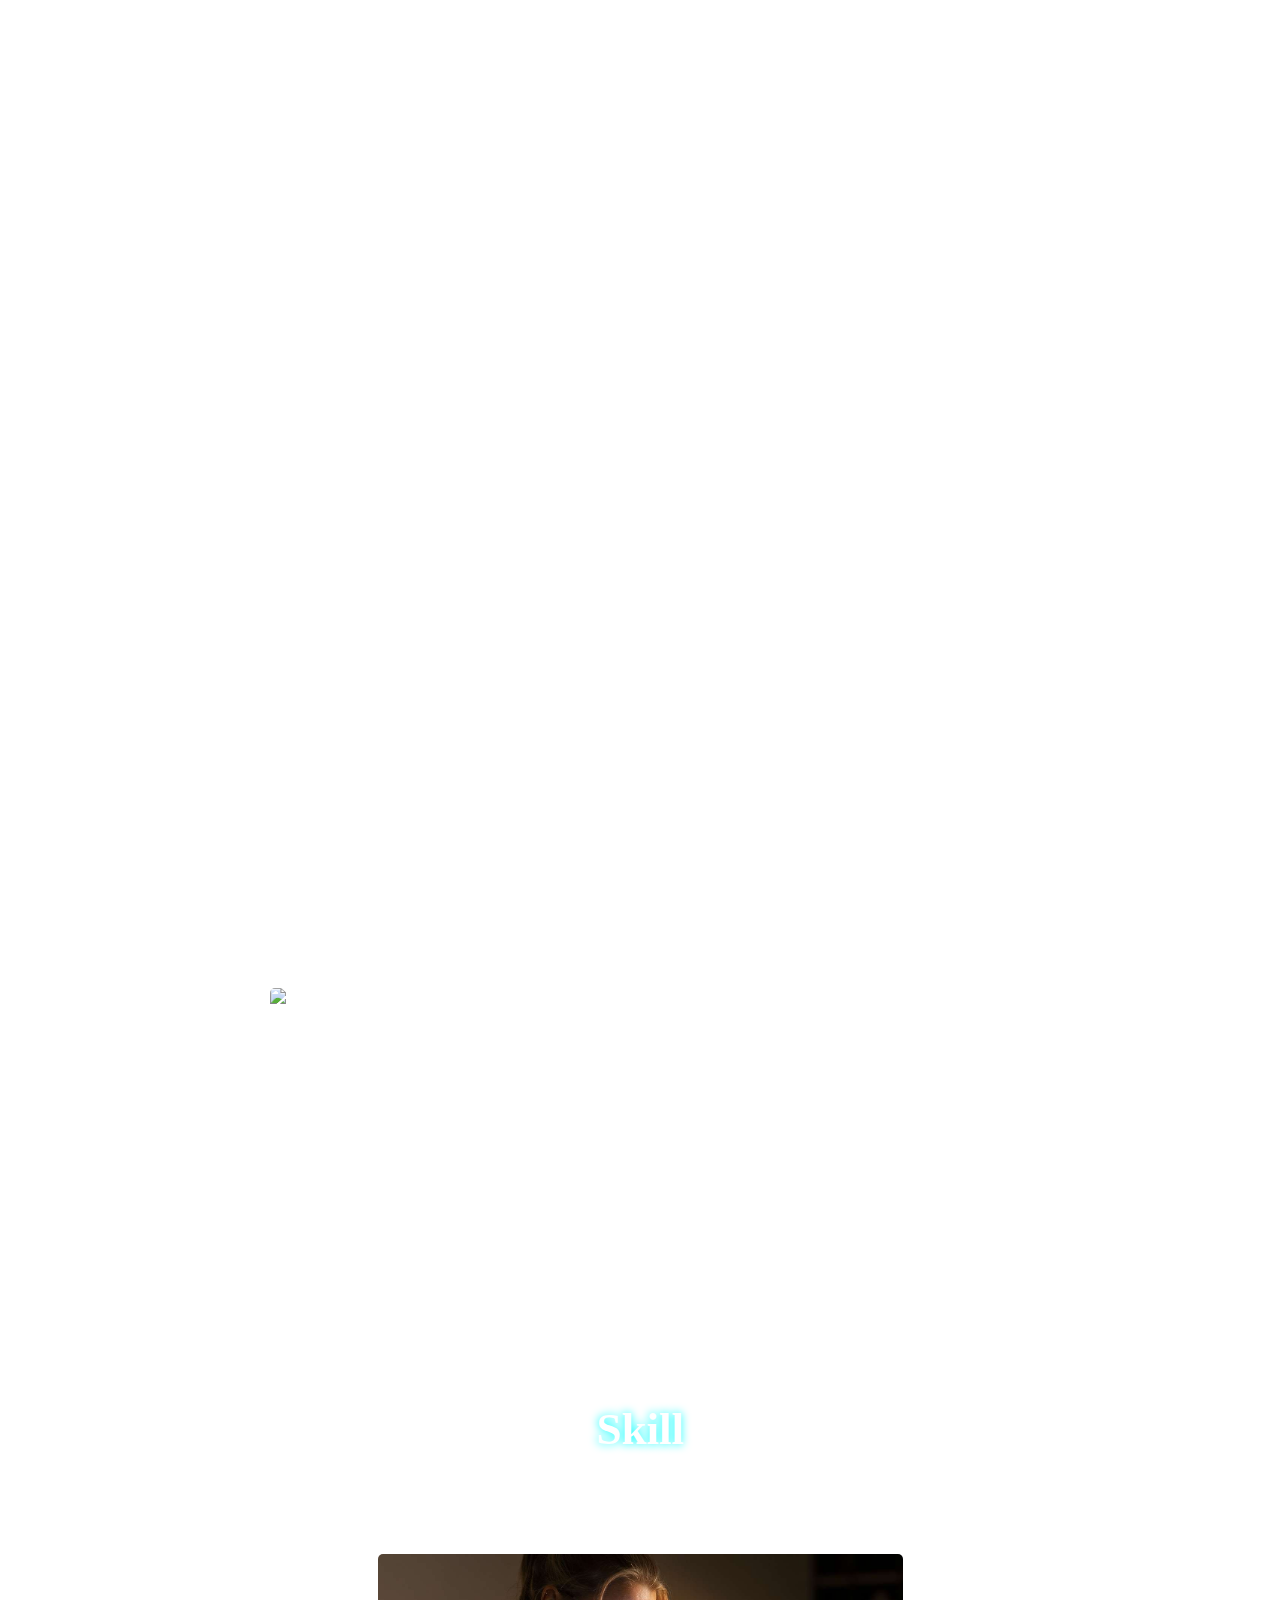
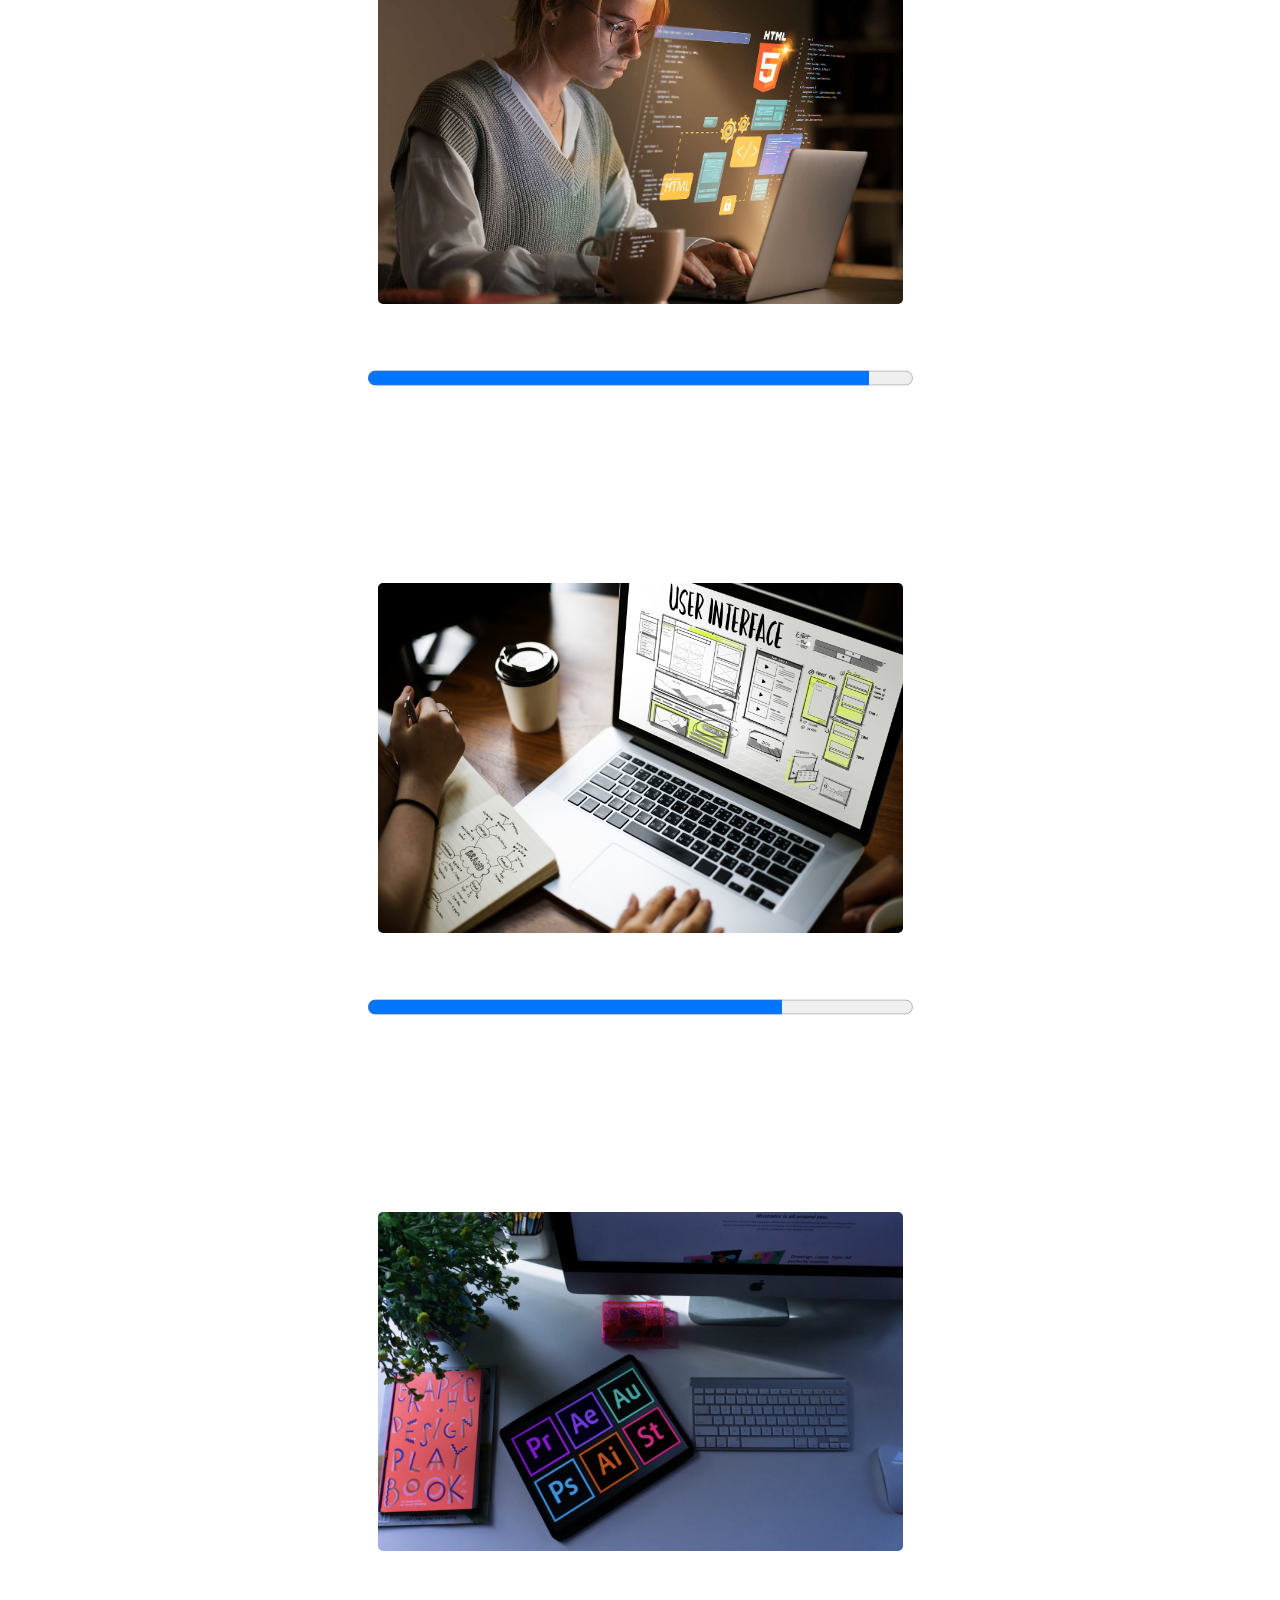
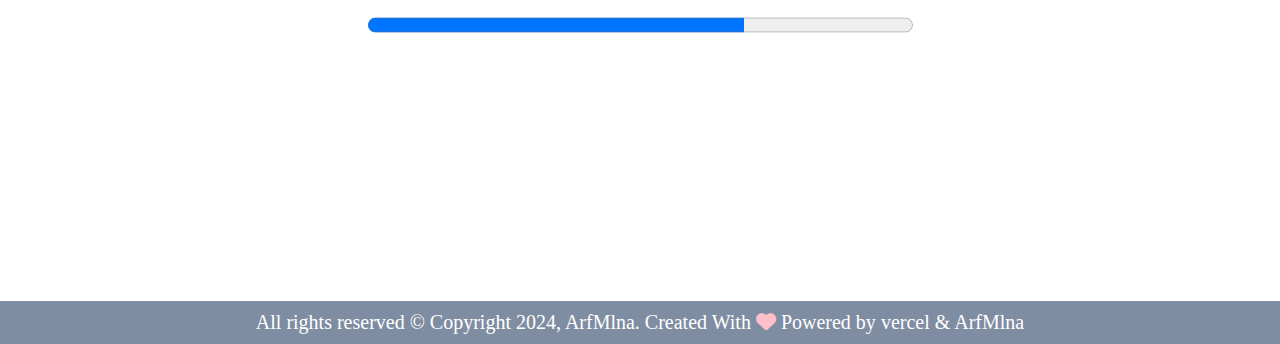
==== index.html @ f22a0864 "UTS" ====
<!DOCTYPE html>
<html lang="en">
<head>
    <meta charset="UTF-8">
    <meta http-equiv="X-UA-Compatible" content="IE=edge">
    <meta name="viewport" content="width=device-width, initial-scale=1.0">
    <title>UTS</title>
    <link rel="shortcut icon" href="src/assets/image/0.jpg" type="image/x-icon">
    <link rel="stylesheet" href="src/style/global.css"/>
    <link rel="stylesheet" href="src/style/index.css">
    <link rel="stylesheet" href="https://cdnjs.cloudflare.com/ajax/libs/font-awesome/6.5.2/css/all.min.css">
</head>
<body>
    <div class="loading" id="loading">
        <h1 class="text-loading"><span class="load"></span></h1>
    </div>
    <nav class="nav">
        <img class="nav-brand" src="src/assets/image/myfoto.jpg" alt="">
        <p class="nav-textBrand"><a href="./">ArfMlna</a></p>
        <div class="mx-auto">
            <button class="nav-btn">
                <i class="icon-bars fa-solid fa-bars"></i>
            </button>
            <div class="nav-link-mobile" id="nav-link-mobile">
                <ul class="nav-link-mobile-list">
                    <li class="nav-mobile-list"><a href="/">Home</a></li>
                    <li class="nav-mobile-list"><a href="gallery.html">Gallery</a></li>
                    <li class="nav-mobile-list"><a href="">Contact</a></li>
                    <li class="nav-mobile-list">
                        <input type="search" name="search" id="search">
                        <button class="btn-srch" onclick="alert('belum tersedia')">
                            <i class="fa-solid fa-magnifying-glass"></i>
                        </button>
                    </li>
                </ul>
            </div>
            <div class="nav-link">
                <p class="text-navlink">
                    <a href="" class="nav-anchor">Home</a>
                </p>
            </div>
            <div class="nav-link">
                <p class="text-navlink">
                    <a href="gallery.html" class="nav-anchor">Gallery</a>
                </p>
            </div>
            <div class="nav-link">
                <p class="text-navlink">
                    <a href="contact.html" class="nav-anchor">Contact</a>
                </p>
            </div>
        </div>
    </nav>
    <div class="container">
        <div class="profile">
            <img class="profile-image" src="./src/assets/image/myfotonobg.png" alt="profile">
            <div class="profile-text">
                <p class="typewriter"></p>
                <dialog id="dialog">
                    <div class="card">
                        <div class="card-header">
                            <button id="btn-close"><i class="fa-solid fa-xmark"></i></button>
                        </div>
                        <table border="2">
                            <thead>
                                <tr>
                                    <th colspan="2">Identitas Diri</th>
                                </tr>
                            </thead>
                            <tbody>
                                <tr>
                                    <td>Nama</td>
                                    <td>Arif Maulana</td>
                                </tr>
                                <tr>
                                    <td>NIM</td>
                                    <td>C2283207029</td>
                                </tr>
                                <tr>
                                    <td>Tempat Tanggal Lahir</td>
                                    <td>Tasikmalaya, 28 April 2003</td>
                                </tr>
                                <tr>
                                    <td>Agama</td>
                                    <td>Islam</td>
                                </tr>
                                <tr>
                                    <td>Jenis Kelamin</td>
                                    <td>Laki-Laki</td>
                                </tr>
                                <tr>
                                    <td>Hobi</td>
                                    <td>Bermain Game</td>
                                </tr>
                                <tr>
                                    <td>Alamat</td>
                                    <td>Tasikmalaya</td>
                                </tr>
                                <tr>
                                    <td>Usia</td>
                                    <td>20 Tahun</td>
                                </tr>
                            </tbody>
                        </table>
                    </div>
                </dialog>
                <button class="btn-more" id="btn-more">
                    More
                </button>
            </div>
        </div>
        <div class="about">
            <h2 class="about-title">About</h3>
            <div class="abouts">
                <div class="about-image"><img src="src/assets/image/DSC08205A (8).jpg" alt="about-image" class="about-img"></div>
                <h5 class="about-text">Hi lagi saya Arif Maulana saya tinggal di tasikmalaya. saya merupakan alumni dari SMKN 4 Tasikmalaya dengan jurusan Rekayasa Perangkat Lunak oleh karena itu saya sedikit suka dalam hal percodingan. selain itu saya gemar bermain game tetapi saya tidak suka bermain game yang sedikit kompetitif.</h5>
                <!-- -->
            </div>
        </div>
        <div class="skill" id="skill">
            <h2 class="skill-title">Skill</h2>
            <div class="skill-content">
                <div class="card">
                    <div class="card-header">
                        <h4>Web Programing(Front End)</h4>
                    </div>
                    <div class="card-body">
                        <img class="img-card" src="src/assets/image/WebDev.jpeg" alt="foto">
                    </div>
                    <div class="cardFooter">
                        <p style="margin-left: calc(92% - 3%);">92%</p>
                        <progress max='100' value='92'><progress>
                    </div>
                </div>
                <div class="card">
                    <div class="card-header">
                        <h4>UI/UX</h4>
                    </div>
                    <div class="card-body">
                        <img class="img-card" src="src/assets/image/UIUX.jpg" alt="foto">
                    </div>
                    <div class="cardFooter">
                        <p style="margin-left: calc(76% - 3%);">76%</p>
                        <progress max='100' value='76'><progress>
                    </div>
                </div>
                <div class="card">
                    <div class="card-header">
                        <h4>Design Grafis</h4>
                    </div>
                    <div class="card-body">
                        <img class="img-card" src="src/assets/image/DesignGrafis.jpg" alt="foto">
                    </div>
                    <div class="cardFooter">
                        <p style="margin-left: calc(69% - 3%)">69%</p>
                        <progress max='100' value='69'><progress>
                    </div>
                </div>
                
            </div>
        </div>
    </div>
    <footer>
        All rights reserved © Copyright 2024, ArfMlna. Created With <i class="fa fa-heart" style="color: pink;"></i> Powered by <a href="https://vercel.com">vercel</a> & <a href="https://www.facebook.com/profile.php?viewas=100000686899395&id=100023891420826">ArfMlna</a>
    </footer>
    <script src="https://unpkg.com/typeit@8.7.1/dist/index.umd.js"></script>
    <script src="./src/js/index.js"></script>
</body>
</html>
---- src/style/global.css ----
*, html, body {
    margin: 0;
    padding: 0;
    scroll-behavior: smooth;
}
audio {
    visibility: hidden;
}
::-webkit-scrollbar {
    width: 0;
}
body {
    background-image: url('../assets/image/0.jpg');
    background-size: contain;
}
a {
    text-decoration: none;
    color: white;
}
.loading {
    display: flex;
    justify-content: center;
    align-items: center;
    position: fixed;
    z-index: 2;
    top: 0;
    background-color: white;
    width: 100vw;
    height: 100vh;
}
.text-loading, .load {
    color: black;
    text-shadow: 0 0 10px cyan;
}
.nav {
    position: fixed;
    z-index: 1;
    top: 0;
    right: 0;
    left: 0;
    padding: 10px;
    background-color: rgb(0, 27, 72, 0.5);
    display: flex;
    flex-direction: row;
    gap: 20px;
    box-shadow: 0 0 10px black;
    padding: 10px 30px;
}
.nav-brand {
    width: 37px;
    aspect-ratio: 1;
    border-radius: 50%;
}
.mx-auto {
    margin-left: auto;
    display: flex;
    flex-direction: row;
    gap: 20px;
}
.nav-btn {
    width: 40px;
    background-color: rgb(0, 27, 72, 0.01);
    border: 1px solid white;
    box-shadow: 0 0 10px white;
    padding: 10px 10px;
    display: block;
}
.icon-bars {
    color: white;
    width: 10px;
}
.nav-link {
    display: none;
    border-bottom: 2px solid rgb(0, 27, 72, 0);
}
.nav-link:hover {
    border-bottom: 2px solid white;
    
}
.nav-link-mobile {
    background-color: rgb(0, 27, 72, 0.5);
    position: absolute;
    top: 58px;
    left: 0;
    width: 100%;
    padding: 20px 0;
    display: none;
}
.nav-link-mobile-list {
    list-style: none;
    display: flex;
    flex-direction: column;
    justify-content: center;
    margin: 0 30px;
    gap: 5px;
}
.nav-mobile-list {
    display: flex;
    flex-direction: row;
    gap: 5px;
    border-bottom: none;
    padding: 10px;
    border-bottom: 2px solid rgb(0, 27, 72, 0.0);
}
.nav-mobile-list:hover {
    border-bottom: 2px solid white;
}
.nav-mobile-list:nth-child(4){
    border-bottom: 2px solid rgb(0, 27, 72, 0.0);
}
#search {
    width: 100%;
    padding: 5px;
    border-radius: 5px;
    border: 1px solid white;
    -webkit-border-radius: 5px;
    -moz-border-radius: 5px;
    -ms-border-radius: 5px;
    -o-border-radius: 5px;
}
.btn-srch {
    padding: 7px 10px;
    border: 0px solid white;
    border-radius: 5px;
    -webkit-border-radius: 5px;
    -moz-border-radius: 5px;
    -ms-border-radius: 5px;
    -o-border-radius: 5px;
}
.nav-textBrand, .mx-auto {
    margin-top: auto;
    margin-bottom: auto;
    font-weight: bolder;
}
.container {
    height: auto;
    margin: 100px 75px 150px 75px;
}
.profile, .about, .skill {
    color: black;
    font-size: 25px;
}
.profile {
    display: grid;
    grid-template-columns: 1fr;
    grid-template-areas: 
    'foto'
    'textfoto';
    gap: 40px;
    margin-top: -50px;
    margin-bottom: 100px;
}
.about-title, .skill-title {
    text-shadow: 0 0 10px cyan;
}
.profile-image {
    grid-area: foto;
    justify-self: center;
    width: 300px;
    background-size: cover;
    aspect-ratio: 1;
    border-radius: 50%;
    -webkit-border-radius: 50%;
    -moz-border-radius: 50%;
    -ms-border-radius: 50%;
    -o-border-radius: 50%;
}
.profile-text {
    font-size: 15px;
    grid-area: textfoto;
    text-align: justify;
    margin: auto 0;
    text-shadow: 0px 0px 5px cyan;
    height: 300px;
}
#dialog {
    font-size: 20px;
    position: fixed;
    margin: 0 auto;
    top: calc(50% - 200px);
}
#btn-close {
    font-weight: bolder;
    color: black;
    background-color: white;
    border: 2px solid black;
    border-radius: 5px;
    margin-top: -20px;
    padding: 10px;
    -webkit-border-radius: 5px;
    -moz-border-radius: 5px;
    -ms-border-radius: 5px;
    -o-border-radius: 5px;
}
table {
    background-color: black;
}
thead {
    text-align: center;
    background-color: cyan;
}
tbody {
    background-color: white;
    text-shadow: none;
}
td {
    padding-left: 10px;
    padding-right: 10px;
}
.btn-more {
    font-weight: bolder;
    color: black;
    background-color: rgb(255, 255, 255, 0.7);
    border: 2px solid rgb(0, 27, 72, 0.5);
    border-radius: 5px;
    padding: 10px 20px;
    margin: 25px 0;
    -webkit-border-radius: 5px;
    -moz-border-radius: 5px;
    -ms-border-radius: 5px;
    -o-border-radius: 5px;
}
.btn-more:hover {
    color: white;
    background-color: rgb(0, 27, 72, 0.5);
    border: 2px solid white;
    box-shadow: 0 0 10px cyan;
}
.about {
    color: black;
    text-align: center;
    padding-top: 100px;
    padding-bottom: 200px;
}
.about-title {
    padding-top: 50px;
    padding-bottom: 35px;
}
.abouts {
    height: 100%;
    display: grid;
    grid-template-columns: 1fr;
    gap: 20px;
    justify-content: center;
    align-items: center;
}
.about-img {
    width: 300px;
    height: 200px;
    border-radius: 5px;
    aspect-ratio: 1;
    -webkit-border-radius: 5px;
    -moz-border-radius: 5px;
    -ms-border-radius: 5px;
    -o-border-radius: 5px;
}
.about-text {
    text-align: justify;
}
.skill {
    margin-top: 100px;
}
.skill-title {
    text-align: center;
    margin-bottom: 30px;
}
.skill-content {
    display: grid;
    grid-template-columns: 1fr;
    gap: 10px;
    margin: 0 auto;
}
.card {
    display: flex;
    flex-direction: column;
    justify-content: center;
    gap: 5px;
    background-color: rgb(255, 255, 255, 0);
    border-radius: 5px;
    padding: 10px;
    box-shadow: 0px 0px 10px black;
    -webkit-border-radius: 5px;
    -moz-border-radius: 5px;
    -ms-border-radius: 5px;
    -o-border-radius: 5px;
}
.card:hover {
    transform: scale(1.01);
    -webkit-transform: scale(1.01);
    -moz-transform: scale(1.01);
    -ms-transform: scale(1.01);
    -o-transform: scale(1.01);
}
.card-content > * {
    filter: blur(3px);
    -webkit-filter: blur(3px);
}
.card-content > * :hover {
    filter: blur(0px);
    -webkit-filter: blur(0px);
}
.card-header {
    padding-top: 10px;
    text-align: center;
}
.img-card {
    width: calc(100% - 20px);
    margin: 10px;
    border-radius: 5px;
    -webkit-border-radius: 5px;
    -moz-border-radius: 5px;
    -ms-border-radius: 5px;
    -o-border-radius: 5px;
}
.card-footer {
    overflow: scroll;
    overflow-x: hidden;
    overflow-wrap: break-word;
    scrollbar-width: 1px;
    height: 100px;
}
.card-footer::-webkit-scrollbar {
    width: 5px;
    background-color: rgb(0, 27, 72, 0.5);
}
.card-footer::-webkit-scrollbar-thumb {
    background-color: blueviolet;
}
.card-text {
    text-align: justify;
    width: calc(100% - 5px);
}
progress {
    width: 100%;
}
footer {
    font-size: 12px;
    width: 100%;
    color: white;
    background-color: rgb(0, 27, 72, 0.5);
    text-align: center;
    padding: 10px 0;
}
@media screen and (min-width: 600px) {
    body {
        background-size: contain;
    }
    .nav-btn {
        padding: 10px 10px;
        display: none !important;
    }
    .nav-link {
        display: block !important;
    }
    .nav-link-mobile {
        display: none !important;
    }
    .profile {
        margin-top: -120px;
    }
    .profile-image {
        width: 400px;
        height: 400px;
    }
    .profile-text {
        font-size: 20px;
    }
    .about-img {
        width: 500px;
        height: 300px;
    }
    .skill-content {
        grid-template-columns: 1fr;
        gap: 10px;
    }
}

@media screen and (min-width: 840px) {
    body {
        background-image: url('../assets/image/1333741.png');
        background-size: contain;
        background-repeat: repeat-y;
    }
    .nav-btn {
        padding: 10px 10px;
        display: none !important;
    }
    .nav-link {
        display: block !important;
    }
    .nav-link-mobile {
        display: none !important;
    }
    
    .profile, .about, .skill {
        color: white;
        font-size: 30px;
    }
    .profile {
        display: grid;
        grid-template-columns: 1fr 1fr;
        grid-template-areas: 
        'foto textfoto';
        gap: 0;
        margin-top: 120px;
        margin-bottom: 150px;
    }
    .profile-image {
        margin-top: -100px;
        width: 500px;
        height: 500px;
    }
    .profile-text {
        font-size: 30px;
    }
    #dialog {
        width: 600px;
    }
    .abouts {
        grid-template-columns: 1fr 1fr;
    }
    .skill-content {
        width: 50%;
        grid-template-columns: 1fr;
        gap: 10px;
    }
    .skill-image {
        width: 300px;
    }
    footer {
        font-size: 20px;
    }
}
---- src/style/index.css ----
.card {
    box-shadow: none;
    margin-bottom: 100px;
}
.card-header {
    text-align: right;
}
.card-header > h4 {
    text-align: center;
}
.card:hover {
    transform: none;
    -webkit-transform: none;
    -moz-transform: none;
    -ms-transform: none;
    -o-transform: none;
}
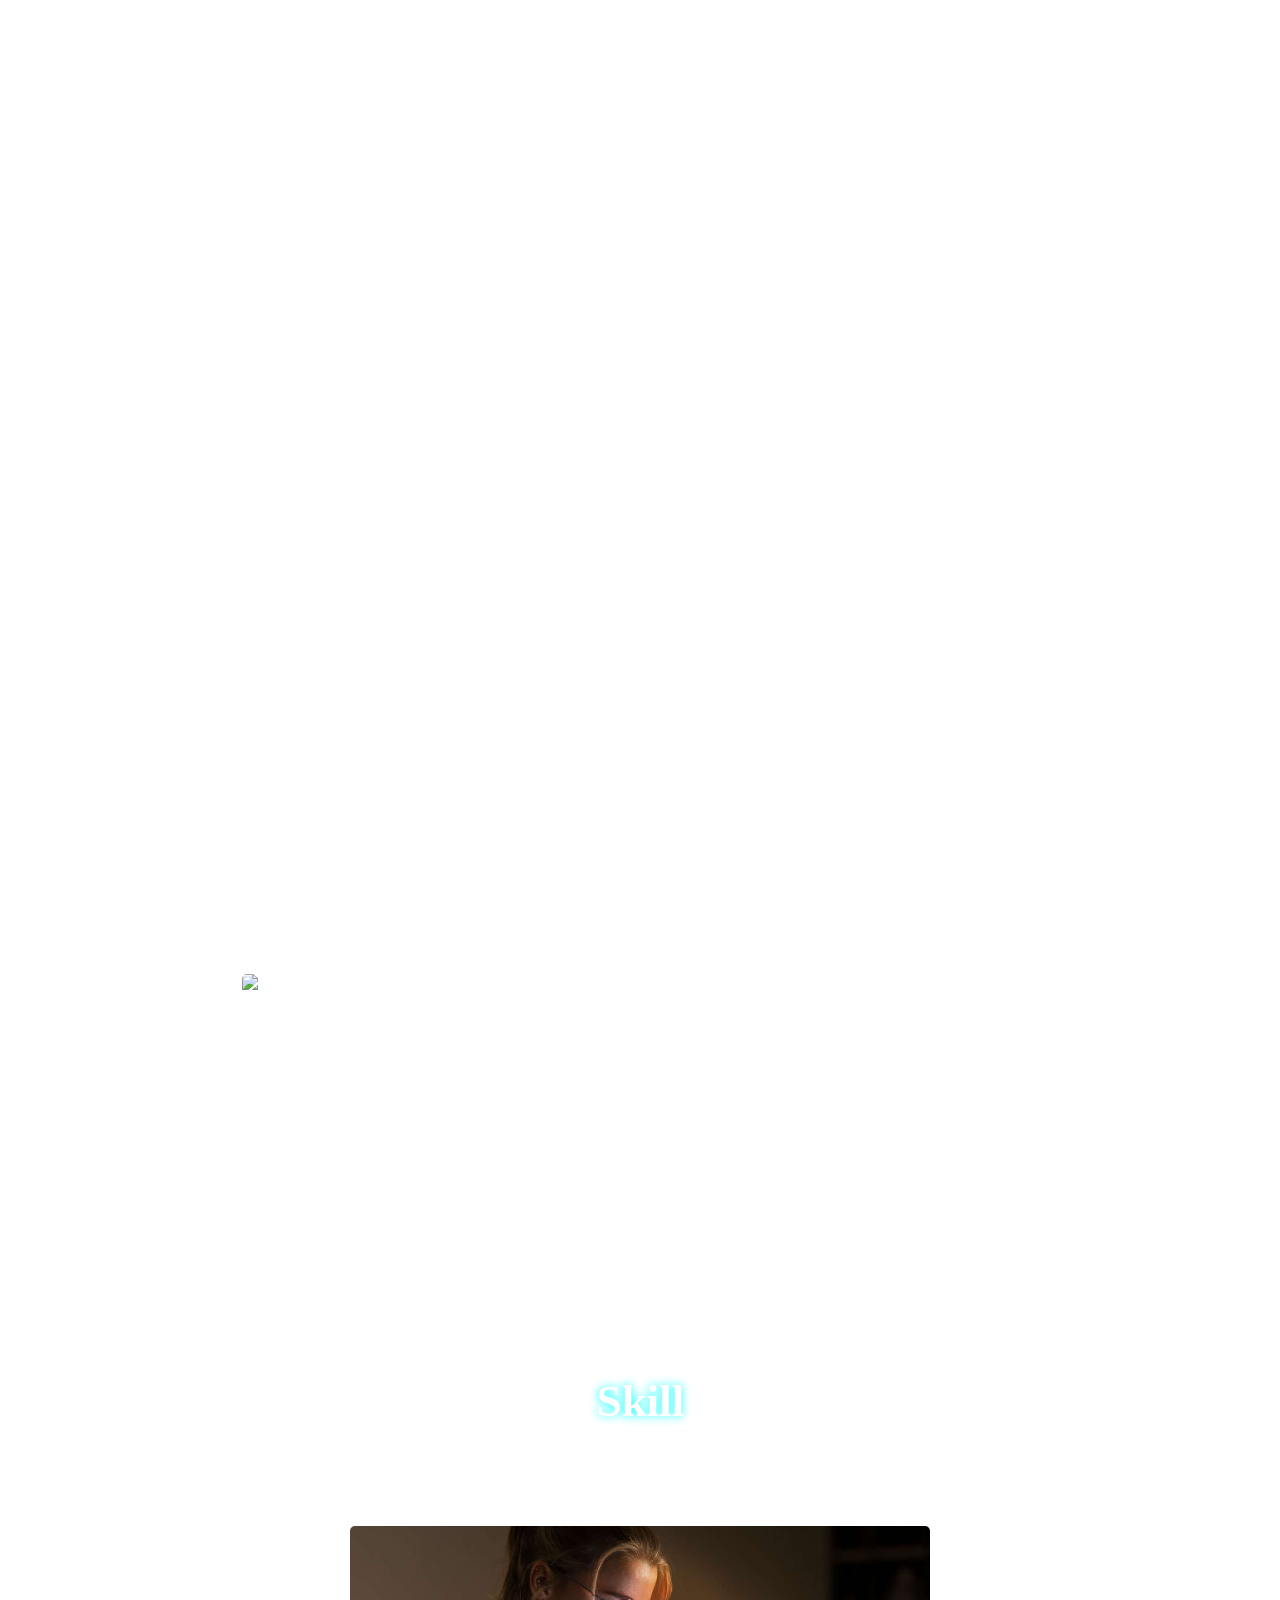
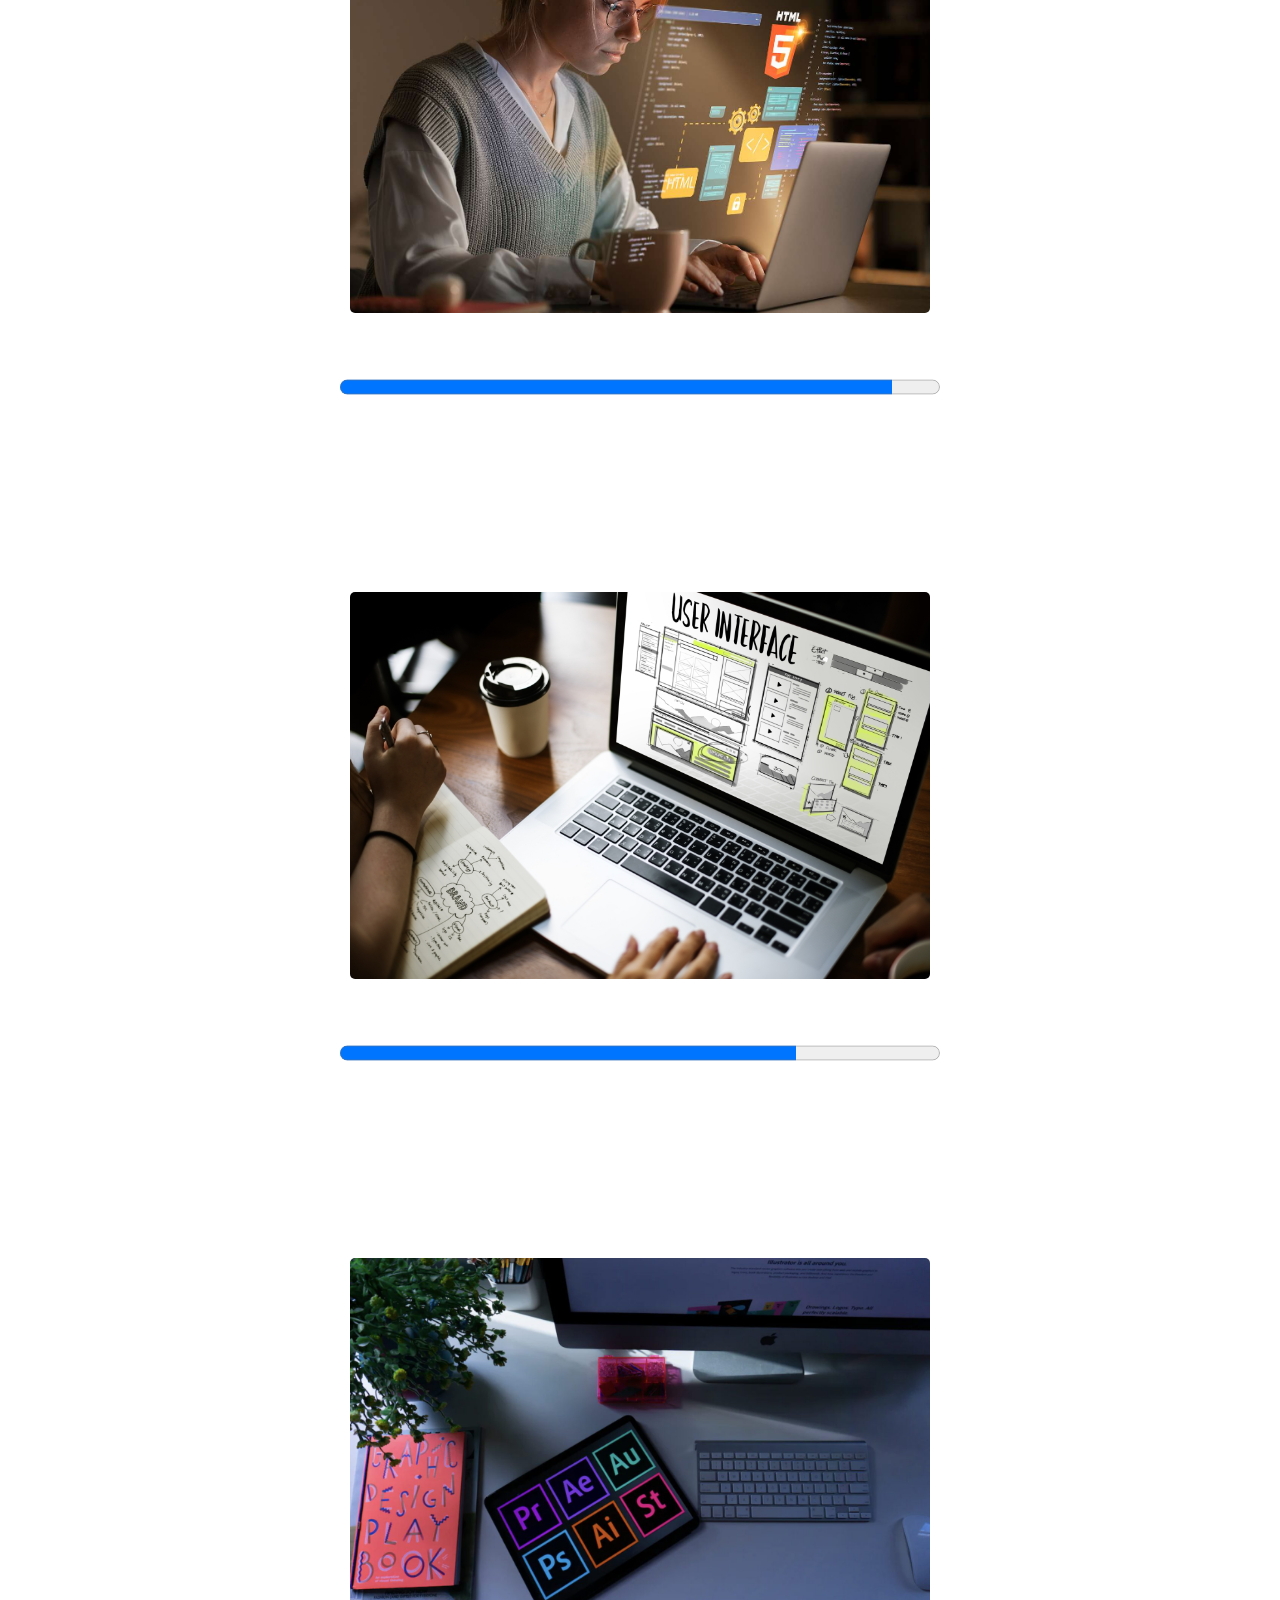
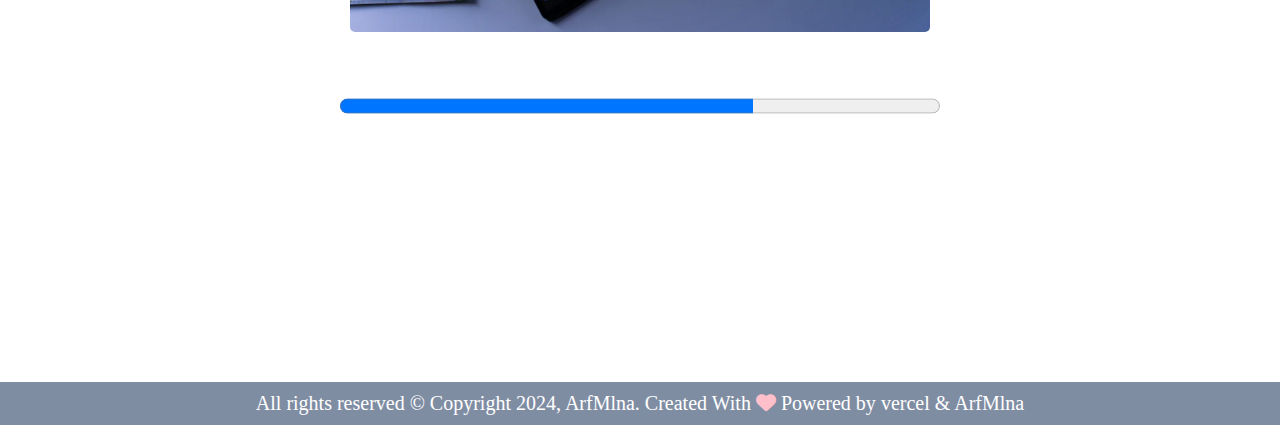
==== commit b63bde0e: "UTS update" ====
--- a/index.html
+++ b/index.html
@@ -12,7 +12,7 @@
 </head>
 <body>
     <div class="loading" id="loading">
-        <h1 class="text-loading"><span class="load"></span></h1>
+        <h1 class="text-loading"></h1>
     </div>
     <nav class="nav">
         <img class="nav-brand" src="src/assets/image/myfoto.jpg" alt="">
--- a/src/style/global.css
+++ b/src/style/global.css
@@ -2,9 +2,6 @@
     margin: 0;
     padding: 0;
     scroll-behavior: smooth;
-}
-audio {
-    visibility: hidden;
 }
 ::-webkit-scrollbar {
     width: 0;
@@ -28,7 +25,7 @@
     width: 100vw;
     height: 100vh;
 }
-.text-loading, .load {
+.text-loading {
     color: black;
     text-shadow: 0 0 10px cyan;
 }
@@ -155,7 +152,6 @@
 }
 .profile-image {
     grid-area: foto;
-    justify-self: center;
     width: 300px;
     background-size: cover;
     aspect-ratio: 1;
@@ -169,7 +165,7 @@
     font-size: 15px;
     grid-area: textfoto;
     text-align: justify;
-    margin: auto 0;
+    margin: 10px 0;
     text-shadow: 0px 0px 5px cyan;
     height: 300px;
 }
--- a/src/style/index.css
+++ b/src/style/index.css
@@ -1,3 +1,9 @@
+.container {
+    margin: 100px 20px 150px 20px;
+}
+.profile-image {
+    justify-self: center;
+}
 .card {
     box-shadow: none;
     margin-bottom: 100px;
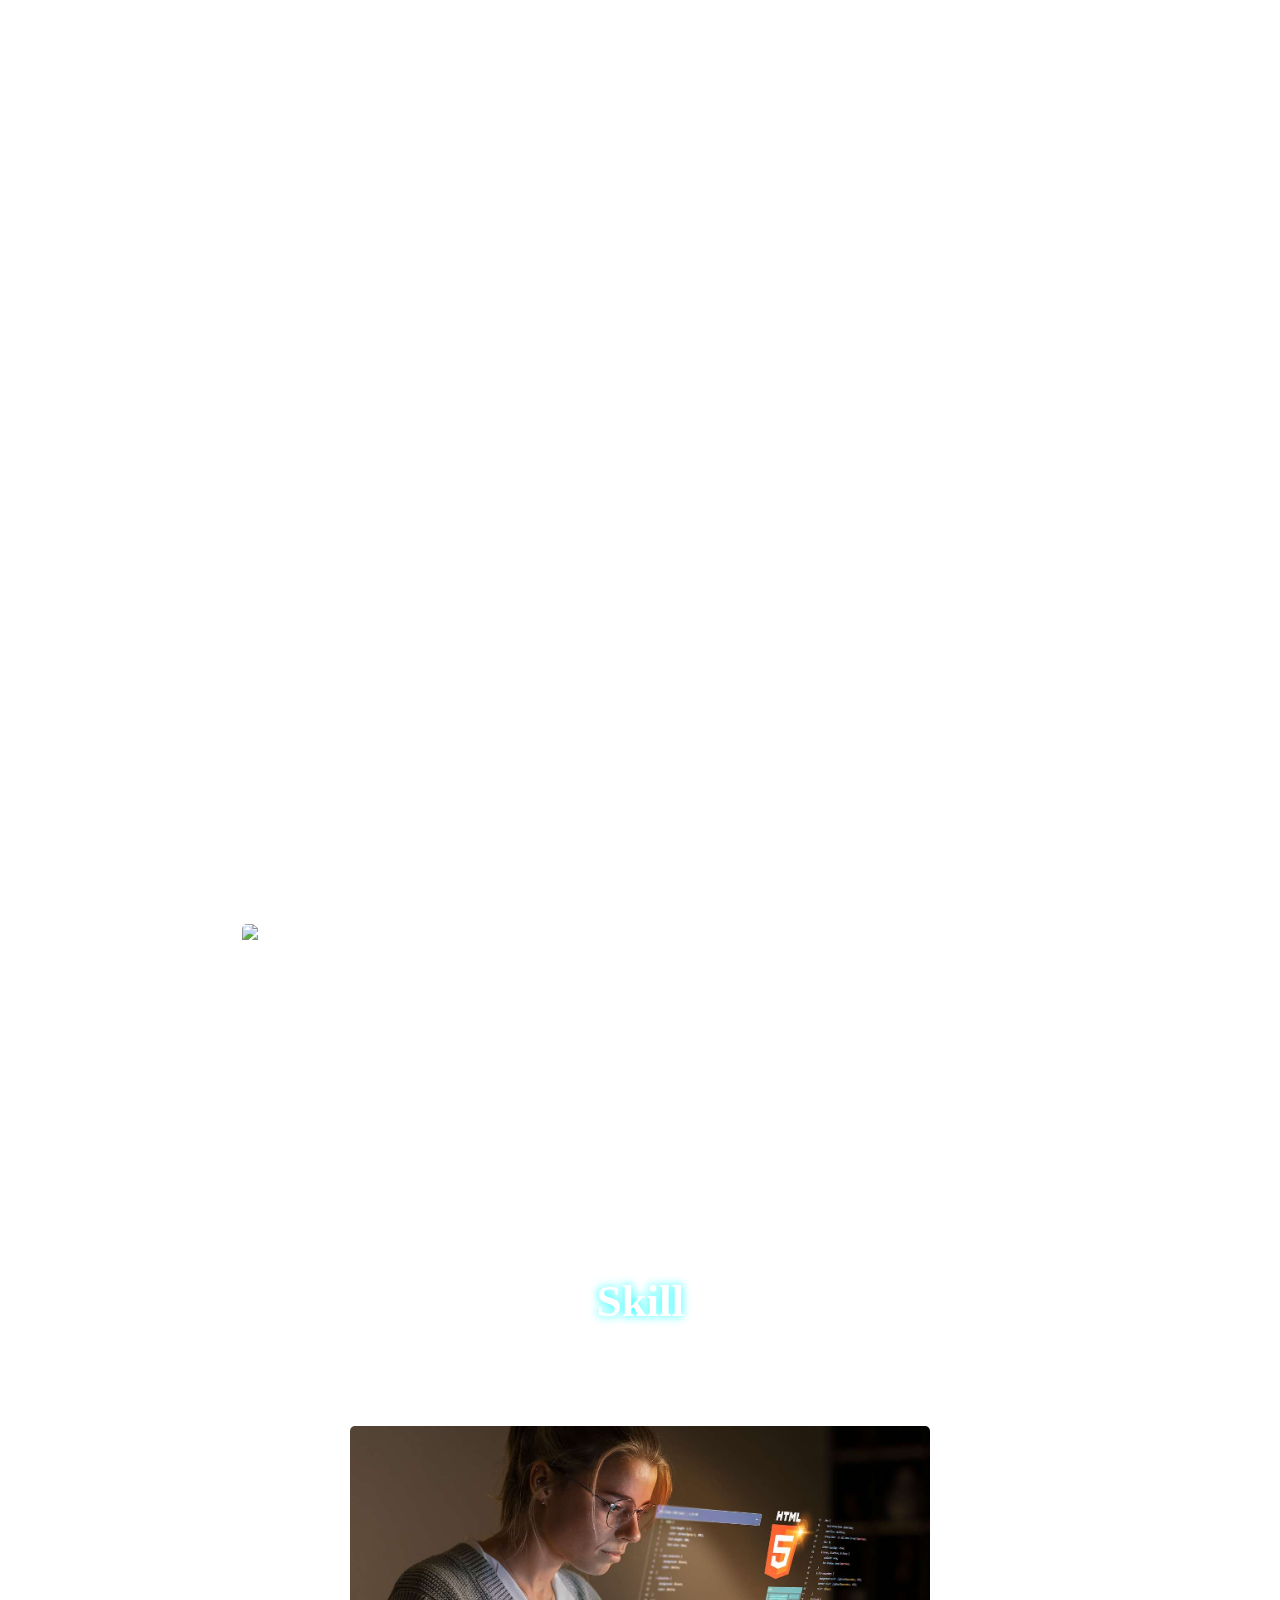
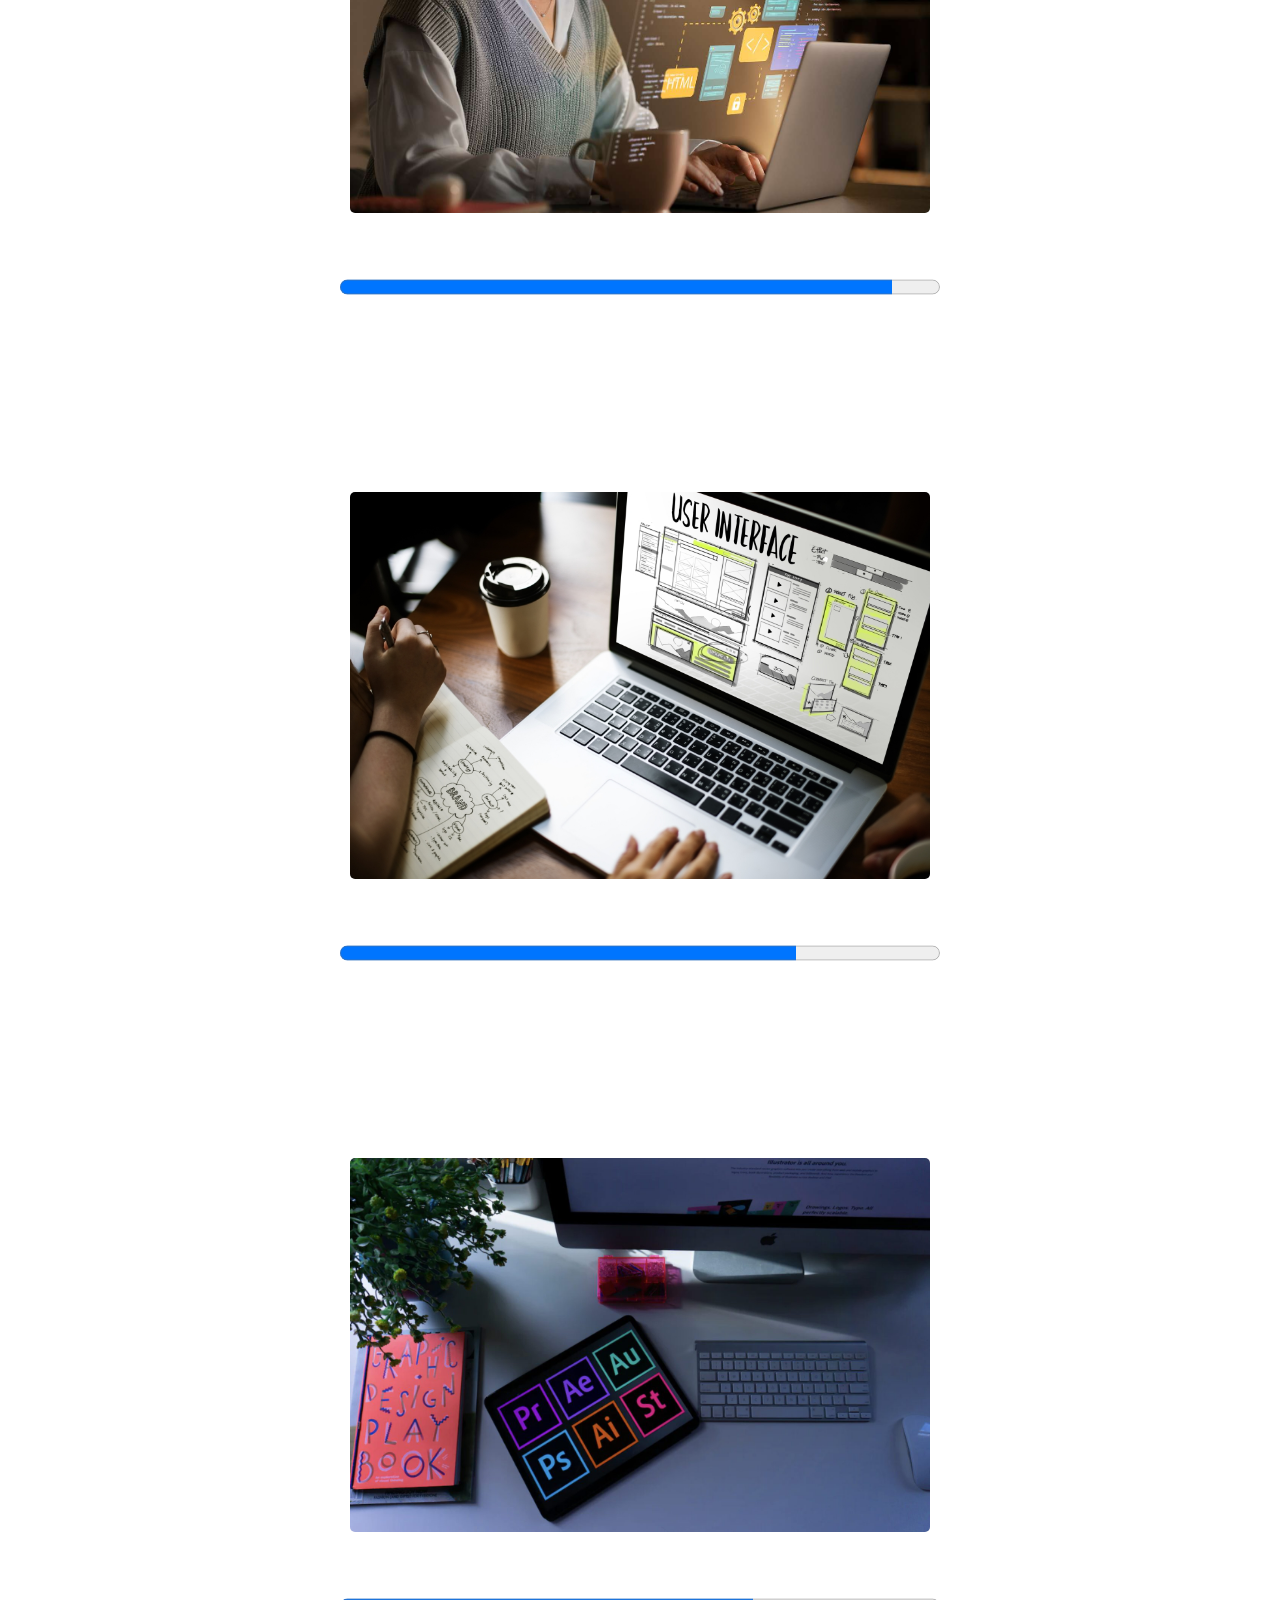
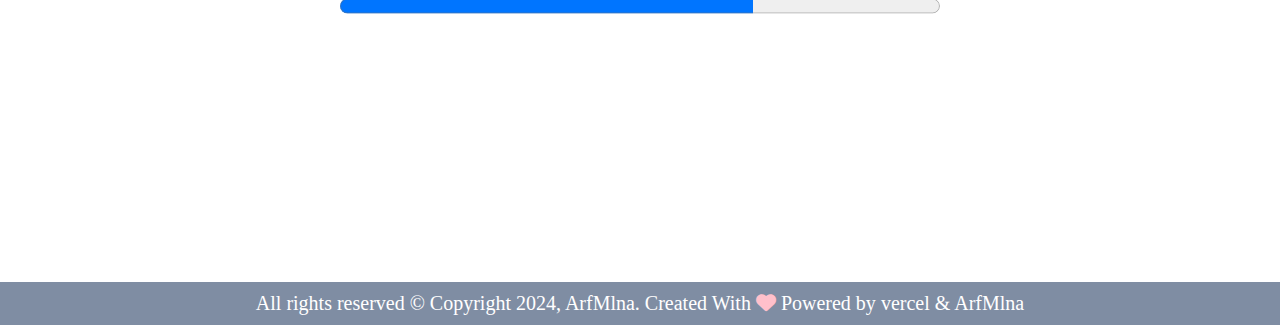
==== commit 0bf40d07: "UTS update 2" ====
--- a/index.html
+++ b/index.html
@@ -25,7 +25,7 @@
                 <ul class="nav-link-mobile-list">
                     <li class="nav-mobile-list"><a href="/">Home</a></li>
                     <li class="nav-mobile-list"><a href="gallery.html">Gallery</a></li>
-                    <li class="nav-mobile-list"><a href="">Contact</a></li>
+                    <li class="nav-mobile-list"><a href="contact.html">Contact</a></li>
                     <li class="nav-mobile-list">
                         <input type="search" name="search" id="search">
                         <button class="btn-srch" onclick="alert('belum tersedia')">
@@ -53,7 +53,7 @@
     </nav>
     <div class="container">
         <div class="profile">
-            <img class="profile-image" src="./src/assets/image/myfotonobg.png" alt="profile">
+            <img loading="lazy" class="profile-image" src="./src/assets/image/myfotonobg.png" alt="profile">
             <div class="profile-text">
                 <p class="typewriter"></p>
                 <dialog id="dialog">
--- a/src/style/global.css
+++ b/src/style/global.css
@@ -170,9 +170,10 @@
     height: 300px;
 }
 #dialog {
-    font-size: 20px;
+    font-size: 15px;
     position: fixed;
-    margin: 0 auto;
+    padding: 0 auto;
+    margin: 0 20px;
     top: calc(50% - 200px);
 }
 #btn-close {
@@ -251,6 +252,7 @@
     -o-border-radius: 5px;
 }
 .about-text {
+    font-size: 15px;
     text-align: justify;
 }
 .skill {
@@ -368,6 +370,9 @@
     .skill-content {
         grid-template-columns: 1fr;
         gap: 10px;
+    }
+    #dialog {
+        margin: 0 auto;
     }
 }
 
